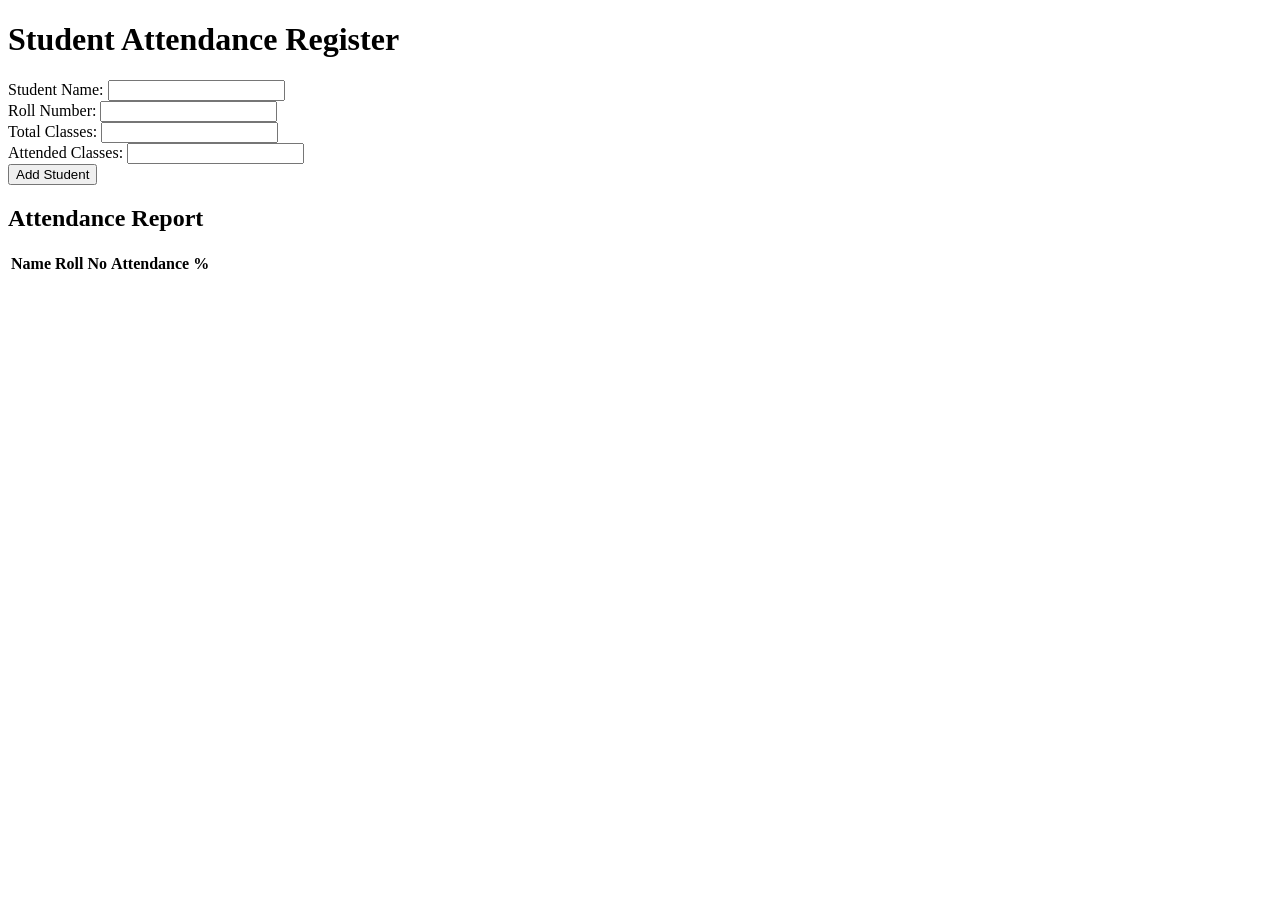
==== index.html @ e6f61f55 "Update and rename attendance.html to index.html" ====
<!DOCTYPE html>
<html lang="en">
<head>
  <meta charset="UTF-8">
  <meta name="viewport" content="width=device-width, initial-scale=1.0">
  <title>Student Attendance System</title>
  <link rel="stylesheet" href="style.css">
</head>
<body>
  <h1>Student Attendance Register</h1>

  <form id="attendanceForm">
    <label>Student Name:</label>
    <input type="text" id="name" required><br>

    <label>Roll Number:</label>
    <input type="number" id="roll" required><br>

    <label>Total Classes:</label>
    <input type="number" id="total" required><br>

    <label>Attended Classes:</label>
    <input type="number" id="attended" required><br>

    <button type="button" onclick="saveData()">Add Student</button>
  </form>

  <h2>Attendance Report</h2>
  <table id="report">
    <thead>
      <tr>
        <th>Name</th>
        <th>Roll No</th>
        <th>Attendance %</th>
      </tr>
    </thead>
    <tbody></tbody>
  </table>

  <script>
    function saveData() {
      const name = document.getElementById("name").value;
      const roll = document.getElementById("roll").value;
      const total = document.getElementById("total").value;
      const attended = document.getElementById("attended").value;

      const percent = (attended / total * 100).toFixed(2);

      const table = document.getElementById("report").getElementsByTagName("tbody")[0];
      const newRow = table.insertRow();

      newRow.insertCell(0).innerText = name;
      newRow.insertCell(1).innerText = roll;
      newRow.insertCell(2).innerText = percent + "%";

      document.getElementById("attendanceForm").reset();
    }
  </script>
</body>
</html>
---- style.css ----
#saveBtn {
  margin-top: 20px;
  background-color: #4ade80;
  border: none;
  border-radius: 8px;
  padding: 10px 20px;
  color: #fff;
  font-size: 1em;
  cursor: pointer;
  transition: 0.3s;
}

#saveBtn:hover {
  background-color: #22c55e;
}
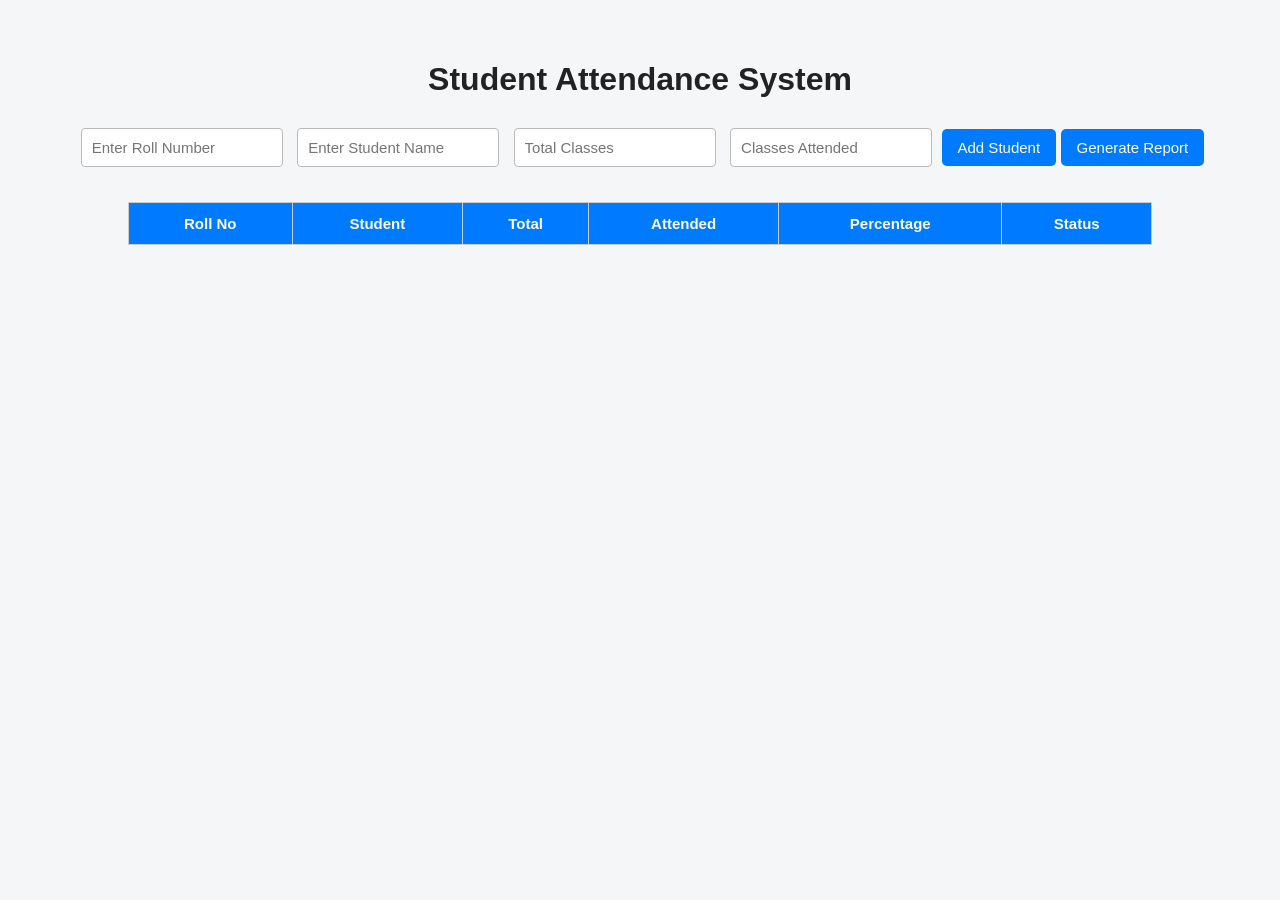
==== commit f24e7349: "Update index.html" ====
--- a/index.html
+++ b/index.html
@@ -3,57 +3,103 @@
 <head>
   <meta charset="UTF-8">
   <meta name="viewport" content="width=device-width, initial-scale=1.0">
-  <title>Student Attendance System</title>
+  <title>Student Attendance</title>
   <link rel="stylesheet" href="style.css">
 </head>
 <body>
-  <h1>Student Attendance Register</h1>
+  <h1>Student Attendance System</h1>
 
-  <form id="attendanceForm">
-    <label>Student Name:</label>
-    <input type="text" id="name" required><br>
+  <input type="text" id="roll" placeholder="Enter Roll Number">
+  <input type="text" id="name" placeholder="Enter Student Name">
+  <input type="number" id="total" placeholder="Total Classes">
+  <input type="number" id="attended" placeholder="Classes Attended">
+  <button onclick="addStudent()">Add Student</button>
+  <button onclick="generateReport()">Generate Report</button>
 
-    <label>Roll Number:</label>
-    <input type="number" id="roll" required><br>
-
-    <label>Total Classes:</label>
-    <input type="number" id="total" required><br>
-
-    <label>Attended Classes:</label>
-    <input type="number" id="attended" required><br>
-
-    <button type="button" onclick="saveData()">Add Student</button>
-  </form>
-
-  <h2>Attendance Report</h2>
-  <table id="report">
+  <table>
     <thead>
       <tr>
-        <th>Name</th>
         <th>Roll No</th>
-        <th>Attendance %</th>
+        <th>Student</th>
+        <th>Total</th>
+        <th>Attended</th>
+        <th>Percentage</th>
+        <th>Status</th>
       </tr>
     </thead>
-    <tbody></tbody>
+    <tbody id="output"></tbody>
   </table>
 
+  <div id="report" style="margin-top: 30px;"></div>
+
   <script>
-    function saveData() {
-      const name = document.getElementById("name").value;
-      const roll = document.getElementById("roll").value;
-      const total = document.getElementById("total").value;
-      const attended = document.getElementById("attended").value;
+    let students = [];
 
-      const percent = (attended / total * 100).toFixed(2);
+    function addStudent() {
+      const roll = document.getElementById('roll').value.trim();
+      const name = document.getElementById('name').value.trim();
+      const total = parseInt(document.getElementById('total').value);
+      const attended = parseInt(document.getElementById('attended').value);
 
-      const table = document.getElementById("report").getElementsByTagName("tbody")[0];
-      const newRow = table.insertRow();
+      if (!roll || !name || isNaN(total) || isNaN(attended) || total <= 0) {
+        alert("Please fill all fields correctly!");
+        return;
+      }
 
-      newRow.insertCell(0).innerText = name;
-      newRow.insertCell(1).innerText = roll;
-      newRow.insertCell(2).innerText = percent + "%";
+      // Check for duplicate roll number
+      if (students.some(s => s.roll === roll)) {
+        alert("Roll Number already exists!");
+        return;
+      }
 
-      document.getElementById("attendanceForm").reset();
+      const percent = ((attended / total) * 100).toFixed(2);
+      const status = percent >= 75 ? "Eligible ✅" : "Not Eligible ❌";
+
+      const student = { roll, name, total, attended, percent, status };
+      students.push(student);
+
+      const row = `<tr>
+        <td>${roll}</td>
+        <td>${name}</td>
+        <td>${total}</td>
+        <td>${attended}</td>
+        <td>${percent}%</td>
+        <td>${status}</td>
+      </tr>`;
+      document.getElementById('output').innerHTML += row;
+
+      // clear fields
+      document.getElementById('roll').value = '';
+      document.getElementById('name').value = '';
+      document.getElementById('total').value = '';
+      document.getElementById('attended').value = '';
+    }
+
+    function generateReport() {
+      if (students.length === 0) {
+        alert("No data available to generate report!");
+        return;
+      }
+
+      let totalClasses = 0;
+      let totalAttended = 0;
+
+      students.forEach(s => {
+        totalClasses += s.total;
+        totalAttended += s.attended;
+      });
+
+      const avgPercentage = ((totalAttended / totalClasses) * 100).toFixed(2);
+
+      const reportHTML = `
+        <h2>📊 Attendance Report</h2>
+        <p><strong>Total Students:</strong> ${students.length}</p>
+        <p><strong>Total Classes:</strong> ${totalClasses}</p>
+        <p><strong>Total Attended:</strong> ${totalAttended}</p>
+        <p><strong>Overall Average Attendance:</strong> ${avgPercentage}%</p>
+      `;
+
+      document.getElementById('report').innerHTML = reportHTML;
     }
   </script>
 </body>
--- a/style.css
+++ b/style.css
@@ -1,15 +1,79 @@
-#saveBtn {
-  margin-top: 20px;
-  background-color: #4ade80;
-  border: none;
-  border-radius: 8px;
-  padding: 10px 20px;
-  color: #fff;
-  font-size: 1em;
-  cursor: pointer;
-  transition: 0.3s;
+/* Page background and layout */
+body {
+  font-family: Arial, sans-serif;
+  text-align: center;
+  background: #f4f6f8; /* light grey background */
+  margin: 0;
+  padding: 40px 0;
 }
 
-#saveBtn:hover {
-  background-color: #22c55e;
+/* Heading */
+h1 {
+  color: #222;
+  font-size: 32px;
+  font-weight: 700;
+  margin-bottom: 25px;
 }
+
+/* Input boxes */
+input {
+  padding: 10px;
+  margin: 5px;
+  font-size: 15px;
+  border: 1px solid #bbb;
+  border-radius: 4px;
+  width: 180px;
+}
+
+input:focus {
+  outline: none;
+  border-color: #007bff;
+  box-shadow: 0 0 3px rgba(0, 123, 255, 0.4);
+}
+
+/* Add Student button */
+button {
+  background-color: #007bff; /* bright blue */
+  color: white;
+  border: none;
+  border-radius: 5px;
+  padding: 10px 16px;
+  font-size: 15px;
+  cursor: pointer;
+  transition: background 0.3s;
+}
+
+button:hover {
+  background-color: #0056b3;
+}
+
+/* Attendance Table */
+table {
+  width: 80%;
+  margin: 30px auto;
+  border-collapse: collapse;
+}
+
+th, td {
+  border: 1px solid #ccc;
+  padding: 12px;
+  text-align: center;
+  font-size: 15px;
+}
+
+/* Table header */
+th {
+  background-color: #007bff;
+  color: white;
+  font-weight: 600;
+}
+
+/* Light alternating rows */
+tr:nth-child(even) {
+  background-color: #f9f9f9;
+}
+
+/* Hover effect */
+tr:hover {
+  background-color: #eef4ff;
+}
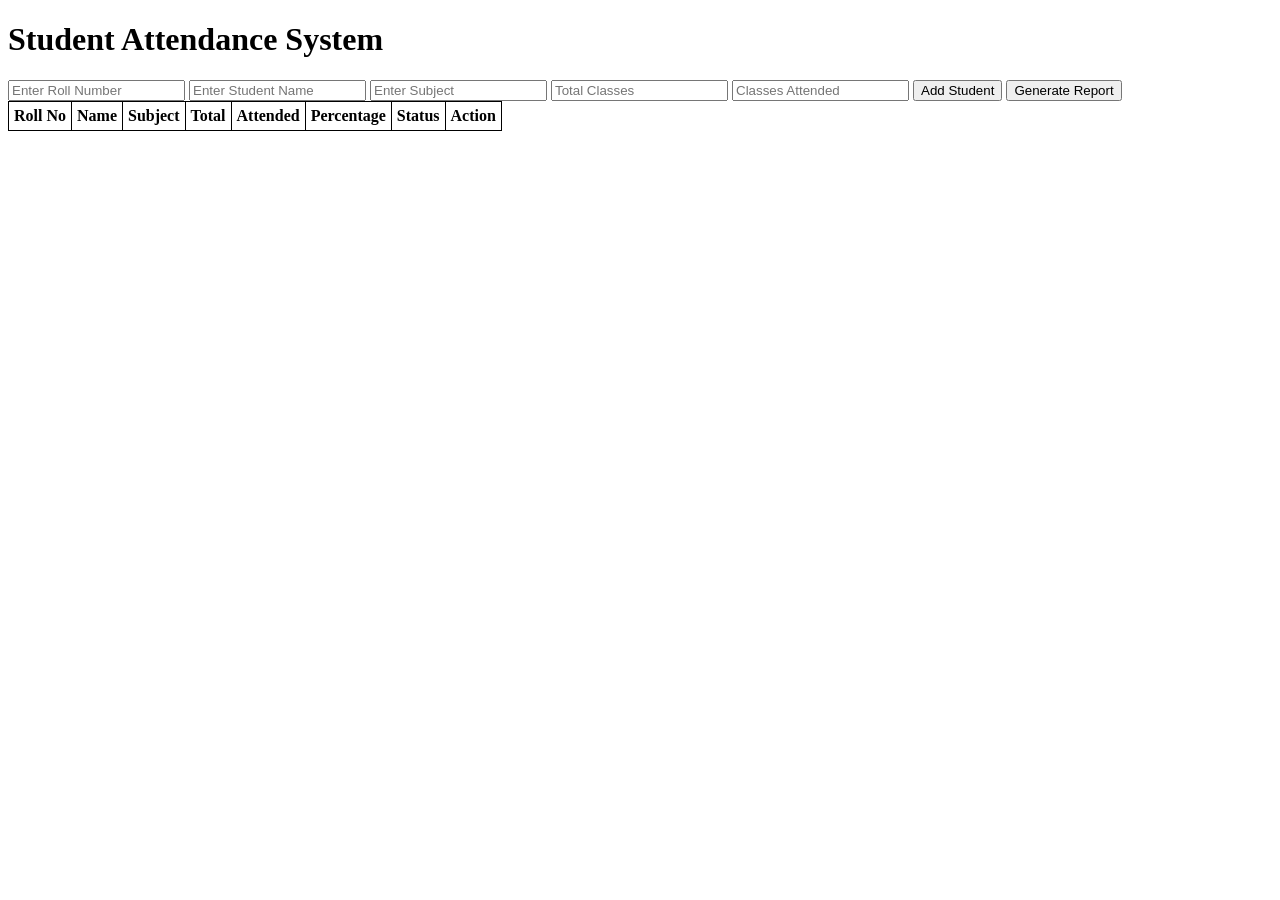
==== commit 34107c7c: "Update index.html" ====
--- a/index.html
+++ b/index.html
@@ -4,13 +4,20 @@
   <meta charset="UTF-8">
   <meta name="viewport" content="width=device-width, initial-scale=1.0">
   <title>Student Attendance</title>
-  <link rel="stylesheet" href="style.css">
+  <style>
+    table, th, td {
+      border: 1px solid black;
+      border-collapse: collapse;
+      padding: 5px;
+    }
+  </style>
 </head>
 <body>
   <h1>Student Attendance System</h1>
 
   <input type="text" id="roll" placeholder="Enter Roll Number">
   <input type="text" id="name" placeholder="Enter Student Name">
+  <input type="text" id="subject" placeholder="Enter Subject">
   <input type="number" id="total" placeholder="Total Classes">
   <input type="number" id="attended" placeholder="Classes Attended">
   <button onclick="addStudent()">Add Student</button>
@@ -20,11 +27,13 @@
     <thead>
       <tr>
         <th>Roll No</th>
-        <th>Student</th>
+        <th>Name</th>
+        <th>Subject</th>
         <th>Total</th>
         <th>Attended</th>
         <th>Percentage</th>
         <th>Status</th>
+        <th>Action</th>
       </tr>
     </thead>
     <tbody id="output"></tbody>
@@ -38,69 +47,109 @@
     function addStudent() {
       const roll = document.getElementById('roll').value.trim();
       const name = document.getElementById('name').value.trim();
+      const subject = document.getElementById('subject').value.trim();
       const total = parseInt(document.getElementById('total').value);
       const attended = parseInt(document.getElementById('attended').value);
 
-      if (!roll || !name || isNaN(total) || isNaN(attended) || total <= 0) {
+      if (!roll || !name || !subject || isNaN(total) || isNaN(attended) || total <= 0) {
         alert("Please fill all fields correctly!");
         return;
       }
 
-      // Check for duplicate roll number
       if (students.some(s => s.roll === roll)) {
         alert("Roll Number already exists!");
         return;
       }
 
       const percent = ((attended / total) * 100).toFixed(2);
-      const status = percent >= 75 ? "Eligible ✅" : "Not Eligible ❌";
+      const status = percent >= 75 ? "Eligible" : "Not Eligible";
 
-      const student = { roll, name, total, attended, percent, status };
-      students.push(student);
+      students.push({
+        roll, name, subject, total, attended, percent, status
+      });
 
-      const row = `<tr>
-        <td>${roll}</td>
-        <td>${name}</td>
-        <td>${total}</td>
-        <td>${attended}</td>
-        <td>${percent}%</td>
-        <td>${status}</td>
-      </tr>`;
-      document.getElementById('output').innerHTML += row;
+      displayStudents();
+    }
 
-      // clear fields
-      document.getElementById('roll').value = '';
-      document.getElementById('name').value = '';
-      document.getElementById('total').value = '';
-      document.getElementById('attended').value = '';
+    function displayStudents() {
+      const tbody = document.getElementById('output');
+      tbody.innerHTML = "";
+
+      students.forEach((s, index) => {
+        tbody.innerHTML += `
+          <tr>
+            <td>${s.roll}</td>
+            <td>${s.name}</td>
+            <td>${s.subject}</td>
+            <td>${s.total}</td>
+            <td>${s.attended}</td>
+            <td>${s.percent}%</td>
+            <td>${s.status}</td>
+            <td><button onclick="markAttendance(${index})">Mark +1</button></td>
+          </tr>
+        `;
+      });
+    }
+
+    function markAttendance(index) {
+      students[index].attended += 1;
+
+      students[index].percent = ((students[index].attended / students[index].total) * 100).toFixed(2);
+      students[index].status = students[index].percent >= 75 ? "Eligible" : "Not Eligible";
+
+      displayStudents();
     }
 
     function generateReport() {
       if (students.length === 0) {
-        alert("No data available to generate report!");
+        alert("No students added!");
         return;
       }
 
-      let totalClasses = 0;
-      let totalAttended = 0;
+      let totalClasses = students.reduce((sum, s) => sum + s.total, 0);
+      let totalAttended = students.reduce((sum, s) => sum + s.attended, 0);
+      let avgPercentage = ((totalAttended / totalClasses) * 100).toFixed(2);
+
+      let table = `
+        <h2>📊 Attendance Report</h2>
+        <p><strong>Total Students:</strong> ${students.length}</p>
+        <p><strong>Total Classes (Combined):</strong> ${totalClasses}</p>
+        <p><strong>Total Attended (Combined):</strong> ${totalAttended}</p>
+        <p><strong>Overall Average Attendance:</strong> ${avgPercentage}%</p>
+
+        <h3>Student-wise Details:</h3>
+
+        <table>
+          <tr>
+            <th>Roll</th>
+            <th>Name</th>
+            <th>Subject</th>
+            <th>Total</th>
+            <th>Attended</th>
+            <th>Percentage</th>
+            <th>Status</th>
+          </tr>
+      `;
 
       students.forEach(s => {
-        totalClasses += s.total;
-        totalAttended += s.attended;
+        table += `
+          <tr>
+            <td>${s.roll}</td>
+            <td>${s.name}</td>
+            <td>${s.subject}</td>
+            <td>${s.total}</td>
+            <td>${s.attended}</td>
+            <td>${s.percent}%</td>
+            <td>${s.status}</td>
+          </tr>
+        `;
       });
 
-      const avgPercentage = ((totalAttended / totalClasses) * 100).toFixed(2);
+      table += "</table>";
 
-      const reportHTML = `
-        <h2>📊 Attendance Report</h2>
-        <p><strong>Total Students:</strong> ${students.length}</p>
-        <p><strong>Total Classes:</strong> ${totalClasses}</p>
-        <p><strong>Total Attended:</strong> ${totalAttended}</p>
-        <p><strong>Overall Average Attendance:</strong> ${avgPercentage}%</p>
-      `;
-
-      document.getElementById('report').innerHTML = reportHTML;
+      document.getElementById("report").innerHTML = table;
     }
   </script>
+
 </body>
 </html>
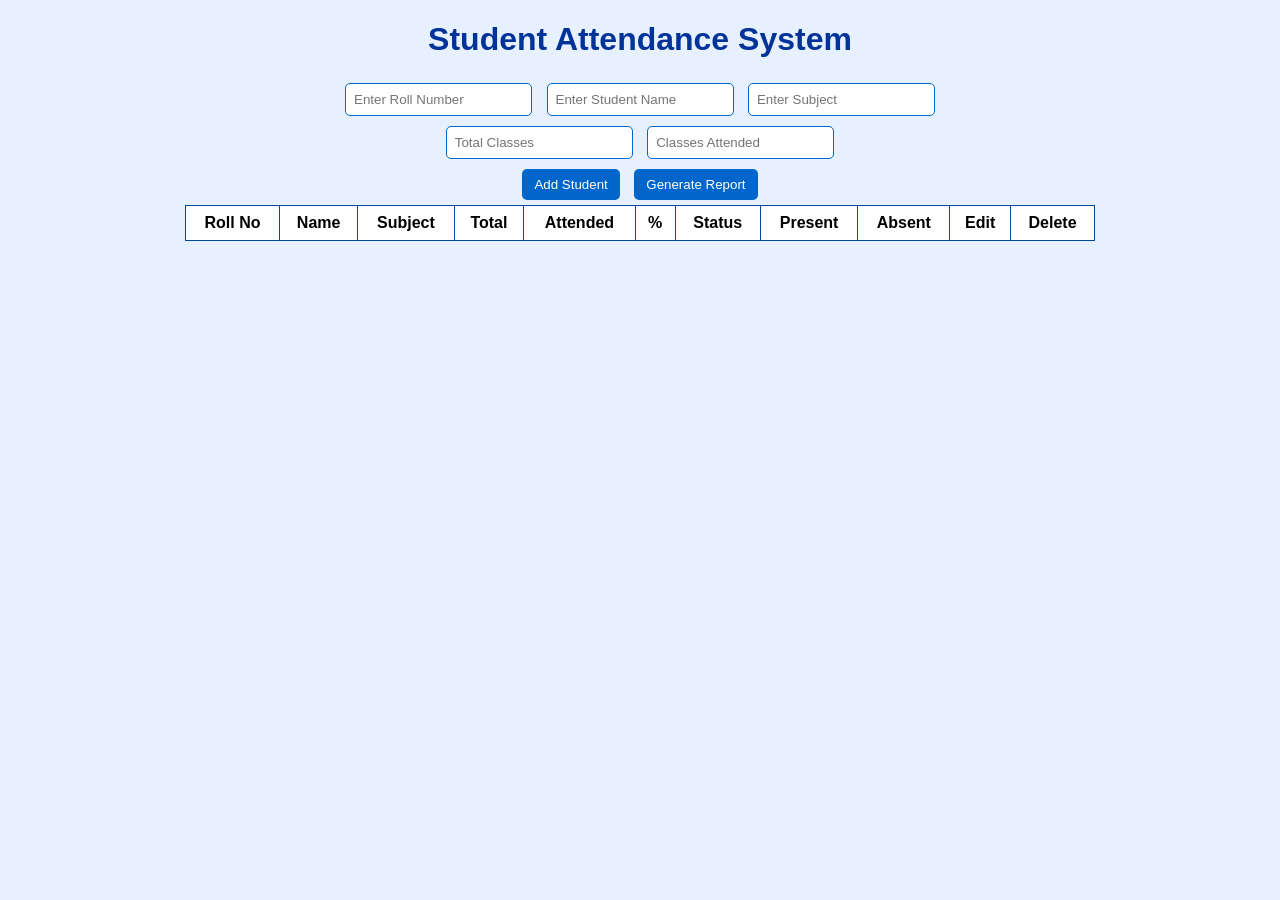
==== commit 645f9f9c: "Refactor student attendance system with new features Updated the student attendance system with impr" ====
--- a/index.html
+++ b/index.html
@@ -1,28 +1,84 @@
 <!DOCTYPE html>
 <html lang="en">
 <head>
-  <meta charset="UTF-8">
-  <meta name="viewport" content="width=device-width, initial-scale=1.0">
-  <title>Student Attendance</title>
-  <style>
-    table, th, td {
-      border: 1px solid black;
-      border-collapse: collapse;
-      padding: 5px;
-    }
-  </style>
+<meta charset="UTF-8">
+<meta name="viewport" content="width=device-width, initial-scale=1.0">
+<title>Student Attendance</title>
+<style>
+  body {
+    text-align: center;
+    font-family: Arial, sans-serif;
+    background: #e7f0ff;
+  }
+  .container {
+    width: 80%;
+    margin: auto;
+  }
+  h1 {
+    color: #003399;
+    font-size: 32px;
+    margin-bottom: 20px;
+  }
+  input {
+    padding: 8px;
+    margin: 5px;
+    border: 1px solid #0066cc;
+    border-radius: 5px;
+  }
+  button {
+    padding: 8px 12px;
+    margin: 5px;
+    background: #0066cc;
+    color: white;
+    border: none;
+    border-radius: 5px;
+    cursor: pointer;
+  }
+  button:hover {
+    background: #004c99;
+  }
+  table {
+    margin: auto;
+    width: 90%;
+    background: white;
+  }
+  table, th, td {
+    border: 1px solid #004c99;
+    border-collapse: collapse;
+    padding: 8px;
+  }
+  .eligible {
+    background-color: #d4edda;
+  }
+  .not-eligible {
+    background-color: #f8d7da;
+  }
+  .edit-box {
+    background: white;
+    padding: 20px;
+    border: 2px solid #0066cc;
+    width: 300px;
+    margin: 20px auto;
+    border-radius: 10px;
+  }
+</style>
 </head>
 <body>
+<div class="container">
   <h1>Student Attendance System</h1>
 
+  <!-- Input Fields -->
   <input type="text" id="roll" placeholder="Enter Roll Number">
   <input type="text" id="name" placeholder="Enter Student Name">
   <input type="text" id="subject" placeholder="Enter Subject">
+  <br>
   <input type="number" id="total" placeholder="Total Classes">
   <input type="number" id="attended" placeholder="Classes Attended">
+  <br>
   <button onclick="addStudent()">Add Student</button>
   <button onclick="generateReport()">Generate Report</button>
 
+  <!-- Table -->
   <table>
     <thead>
       <tr>
@@ -31,53 +87,67 @@
         <th>Subject</th>
         <th>Total</th>
         <th>Attended</th>
-        <th>Percentage</th>
+        <th>%</th>
         <th>Status</th>
-        <th>Action</th>
+        <th>Present</th>
+        <th>Absent</th>
+        <th>Edit</th>
+        <th>Delete</th>
       </tr>
     </thead>
     <tbody id="output"></tbody>
   </table>
 
+  <!-- Edit Box -->
+  <div id="editBox" style="display:none;" class="edit-box">
+    <h3>Edit Student</h3>
+    <input id="editName" placeholder="Name"><br><br>
+    <input id="editSubject" placeholder="Subject"><br><br>
+    <input id="editTotal" type="number" placeholder="Total"><br><br>
+    <input id="editAttended" type="number" placeholder="Attended"><br><br>
+    <button onclick="saveEdit()">Save</button>
+    <button onclick="cancelEdit()">Cancel</button>
+  </div>
+
   <div id="report" style="margin-top: 30px;"></div>
-
-  <script>
-    let students = [];
-
-    function addStudent() {
-      const roll = document.getElementById('roll').value.trim();
-      const name = document.getElementById('name').value.trim();
-      const subject = document.getElementById('subject').value.trim();
-      const total = parseInt(document.getElementById('total').value);
-      const attended = parseInt(document.getElementById('attended').value);
-
-      if (!roll || !name || !subject || isNaN(total) || isNaN(attended) || total <= 0) {
-        alert("Please fill all fields correctly!");
+</div>
+
+<script>
+let students = [];
+let editIndex = -1;
+
+function addStudent() {
+    const roll = document.getElementById('roll').value.trim();
+    const name = document.getElementById('name').value.trim();
+    const subject = document.getElementById('subject').value.trim();
+    const total = parseInt(document.getElementById('total').value);
+    const attended = parseInt(document.getElementById('attended').value);
+
+    if (!roll || !name || !subject || isNaN(total) || isNaN(attended)) {
+        alert("Fill all fields!");
         return;
-      }
-
-      if (students.some(s => s.roll === roll)) {
-        alert("Roll Number already exists!");
+    }
+
+    // Allow same roll number with different subject
+    if (students.some(s => s.roll === roll && s.subject === subject)) {
+        alert("Student with this Roll No. and Subject already exists!");
         return;
-      }
-
-      const percent = ((attended / total) * 100).toFixed(2);
-      const status = percent >= 75 ? "Eligible" : "Not Eligible";
-
-      students.push({
-        roll, name, subject, total, attended, percent, status
-      });
-
-      displayStudents();
-    }
-
-    function displayStudents() {
-      const tbody = document.getElementById('output');
-      tbody.innerHTML = "";
-
-      students.forEach((s, index) => {
+    }
+
+    const percent = ((attended / total) * 100).toFixed(2);
+    const status = percent >= 75 ? "Eligible" : "Not Eligible";
+
+    students.push({ roll, name, subject, total, attended, percent, status });
+    displayStudents();
+}
+
+function displayStudents() {
+    const tbody = document.getElementById('output');
+    tbody.innerHTML = "";
+
+    students.forEach((s, index) => {
         tbody.innerHTML += `
-          <tr>
+        <tr class="${s.status === 'Eligible' ? 'eligible' : 'not-eligible'}">
             <td>${s.roll}</td>
             <td>${s.name}</td>
             <td>${s.subject}</td>
@@ -85,71 +155,91 @@
             <td>${s.attended}</td>
             <td>${s.percent}%</td>
             <td>${s.status}</td>
-            <td><button onclick="markAttendance(${index})">Mark +1</button></td>
-          </tr>
-        `;
-      });
-    }
-
-    function markAttendance(index) {
-      students[index].attended += 1;
-
-      students[index].percent = ((students[index].attended / students[index].total) * 100).toFixed(2);
-      students[index].status = students[index].percent >= 75 ? "Eligible" : "Not Eligible";
-
-      displayStudents();
-    }
-
-    function generateReport() {
-      if (students.length === 0) {
-        alert("No students added!");
+            <td><button onclick="markPresent(${index})">Present</button></td>
+            <td><button onclick="markAbsent(${index})">Absent</button></td>
+            <td><button onclick="editStudent(${index})">Edit</button></td>
+            <td><button onclick="deleteStudent(${index})">Delete</button></td>
+        </tr>`;
+    });
+}
+
+function markPresent(index) {
+    students[index].attended++;
+    students[index].total++;
+    updateStudent(index);
+}
+
+function markAbsent(index) {
+    students[index].total++;
+    updateStudent(index);
+}
+
+function updateStudent(index) {
+    let s = students[index];
+    s.percent = ((s.attended / s.total) * 100).toFixed(2);
+    s.status = s.percent >= 75 ? "Eligible" : "Not Eligible";
+    displayStudents();
+}
+
+function deleteStudent(index) {
+    if (confirm("Are you sure you want to delete?")) {
+        students.splice(index, 1);
+        displayStudents();
+    }
+}
+
+function editStudent(index) {
+    editIndex = index;
+    const s = students[index];
+    document.getElementById("editName").value = s.name;
+    document.getElementById("editSubject").value = s.subject;
+    document.getElementById("editTotal").value = s.total;
+    document.getElementById("editAttended").value = s.attended;
+    document.getElementById("editBox").style.display = "block";
+}
+
+function saveEdit() {
+    const s = students[editIndex];
+    const newName = document.getElementById("editName").value;
+    const newSubject = document.getElementById("editSubject").value;
+    const newTotal = parseInt(document.getElementById("editTotal").value);
+    const newAttended = parseInt(document.getElementById("editAttended").value);
+
+    // Prevent duplicate roll+subject after edit
+    if (students.some((st, idx) => idx !== editIndex && st.roll === s.roll && st.subject === newSubject)) {
+        alert("Student with this Roll No. and Subject already exists!");
         return;
-      }
-
-      let totalClasses = students.reduce((sum, s) => sum + s.total, 0);
-      let totalAttended = students.reduce((sum, s) => sum + s.attended, 0);
-      let avgPercentage = ((totalAttended / totalClasses) * 100).toFixed(2);
-
-      let table = `
+    }
+
+    s.name = newName;
+    s.subject = newSubject;
+    s.total = newTotal;
+    s.attended = newAttended;
+    s.percent = ((s.attended / s.total) * 100).toFixed(2);
+    s.status = s.percent >= 75 ? "Eligible" : "Not Eligible";
+
+    document.getElementById("editBox").style.display = "none";
+    displayStudents();
+}
+
+function cancelEdit() {
+    document.getElementById("editBox").style.display = "none";
+}
+
+function generateReport() {
+    let totalClasses = students.reduce((sum, s) => sum + s.total, 0);
+    let totalAttended = students.reduce((sum, s) => sum + s.attended, 0);
+    let avgPercentage = ((totalAttended / totalClasses) * 100).toFixed(2);
+
+    let html = `
         <h2>📊 Attendance Report</h2>
         <p><strong>Total Students:</strong> ${students.length}</p>
-        <p><strong>Total Classes (Combined):</strong> ${totalClasses}</p>
-        <p><strong>Total Attended (Combined):</strong> ${totalAttended}</p>
-        <p><strong>Overall Average Attendance:</strong> ${avgPercentage}%</p>
-
-        <h3>Student-wise Details:</h3>
-
-        <table>
-          <tr>
-            <th>Roll</th>
-            <th>Name</th>
-            <th>Subject</th>
-            <th>Total</th>
-            <th>Attended</th>
-            <th>Percentage</th>
-            <th>Status</th>
-          </tr>
-      `;
-
-      students.forEach(s => {
-        table += `
-          <tr>
-            <td>${s.roll}</td>
-            <td>${s.name}</td>
-            <td>${s.subject}</td>
-            <td>${s.total}</td>
-            <td>${s.attended}</td>
-            <td>${s.percent}%</td>
-            <td>${s.status}</td>
-          </tr>
-        `;
-      });
-
-      table += "</table>";
-
-      document.getElementById("report").innerHTML = table;
-    }
-  </script>
-
+        <p><strong>Total Classes:</strong> ${totalClasses}</p>
+        <p><strong>Total Attended:</strong> ${totalAttended}</p>
+        <p><strong>Overall Average:</strong> ${avgPercentage}%</p>
+    `;
+    document.getElementById("report").innerHTML = html;
+}
+</script>
 </body>
 </html>
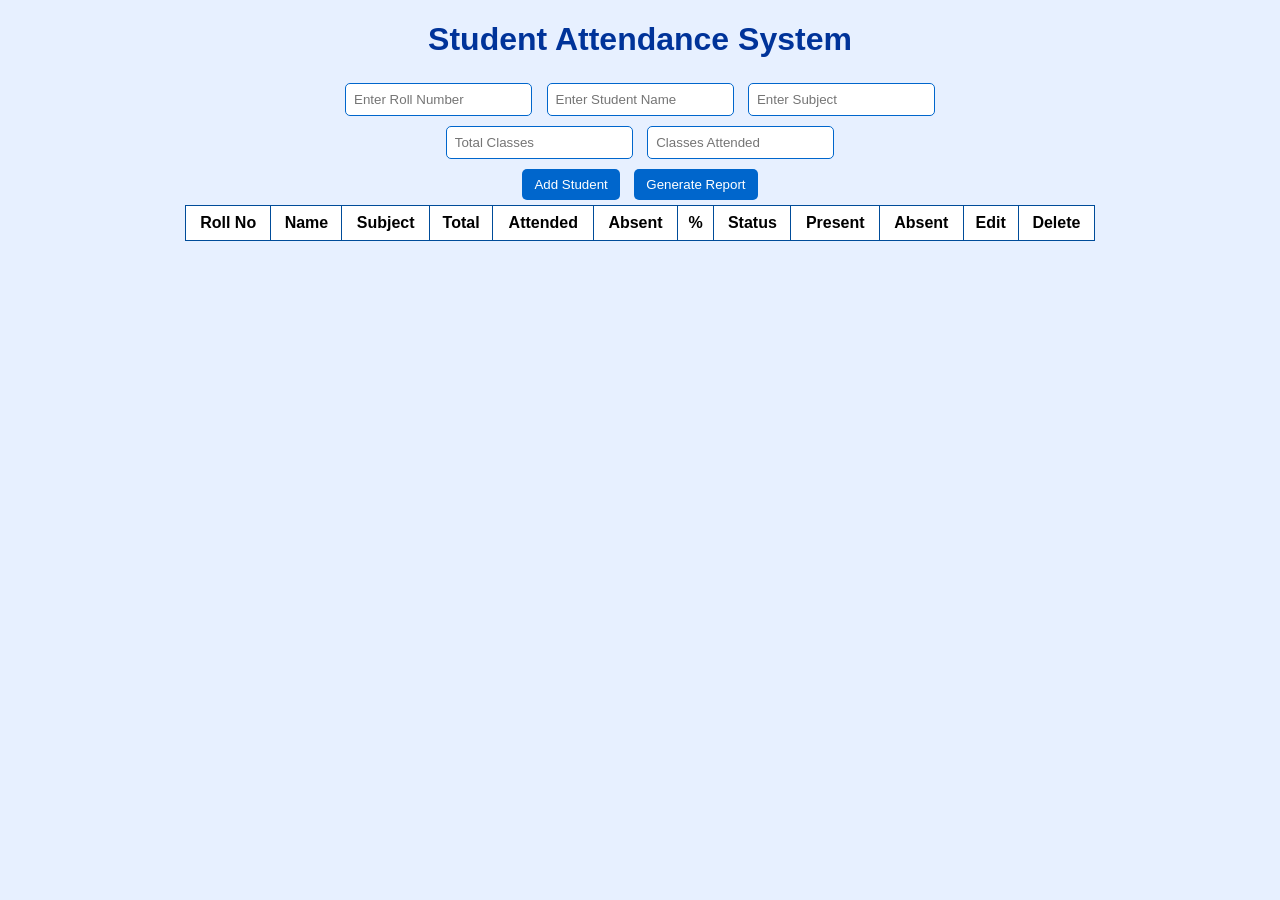
==== commit c4dc05e2: "Update index.html" ====
--- a/index.html
+++ b/index.html
@@ -87,6 +87,7 @@
         <th>Subject</th>
         <th>Total</th>
         <th>Attended</th>
+        <th>Absent</th>
         <th>%</th>
         <th>Status</th>
         <th>Present</th>
@@ -128,7 +129,6 @@
         return;
     }
 
-    // Allow same roll number with different subject
     if (students.some(s => s.roll === roll && s.subject === subject)) {
         alert("Student with this Roll No. and Subject already exists!");
         return;
@@ -136,8 +136,9 @@
 
     const percent = ((attended / total) * 100).toFixed(2);
     const status = percent >= 75 ? "Eligible" : "Not Eligible";
-
-    students.push({ roll, name, subject, total, attended, percent, status });
+    const absent = total - attended;
+
+    students.push({ roll, name, subject, total, attended, absent, percent, status });
     displayStudents();
 }
 
@@ -153,6 +154,7 @@
             <td>${s.subject}</td>
             <td>${s.total}</td>
             <td>${s.attended}</td>
+            <td>${s.absent}</td>
             <td>${s.percent}%</td>
             <td>${s.status}</td>
             <td><button onclick="markPresent(${index})">Present</button></td>
@@ -178,6 +180,7 @@
     let s = students[index];
     s.percent = ((s.attended / s.total) * 100).toFixed(2);
     s.status = s.percent >= 75 ? "Eligible" : "Not Eligible";
+    s.absent = s.total - s.attended;
     displayStudents();
 }
 
@@ -200,23 +203,19 @@
 
 function saveEdit() {
     const s = students[editIndex];
-    const newName = document.getElementById("editName").value;
-    const newSubject = document.getElementById("editSubject").value;
-    const newTotal = parseInt(document.getElementById("editTotal").value);
-    const newAttended = parseInt(document.getElementById("editAttended").value);
-
-    // Prevent duplicate roll+subject after edit
-    if (students.some((st, idx) => idx !== editIndex && st.roll === s.roll && st.subject === newSubject)) {
+    s.name = document.getElementById("editName").value;
+    s.subject = document.getElementById("editSubject").value;
+    s.total = parseInt(document.getElementById("editTotal").value);
+    s.attended = parseInt(document.getElementById("editAttended").value);
+
+    if (students.some((st, idx) => idx !== editIndex && st.roll === s.roll && st.subject === s.subject)) {
         alert("Student with this Roll No. and Subject already exists!");
         return;
     }
 
-    s.name = newName;
-    s.subject = newSubject;
-    s.total = newTotal;
-    s.attended = newAttended;
     s.percent = ((s.attended / s.total) * 100).toFixed(2);
     s.status = s.percent >= 75 ? "Eligible" : "Not Eligible";
+    s.absent = s.total - s.attended;
 
     document.getElementById("editBox").style.display = "none";
     displayStudents();
@@ -236,6 +235,7 @@
         <p><strong>Total Students:</strong> ${students.length}</p>
         <p><strong>Total Classes:</strong> ${totalClasses}</p>
         <p><strong>Total Attended:</strong> ${totalAttended}</p>
+        <p><strong>Total Absent:</strong> ${totalClasses - totalAttended}</p>
         <p><strong>Overall Average:</strong> ${avgPercentage}%</p>
     `;
     document.getElementById("report").innerHTML = html;
